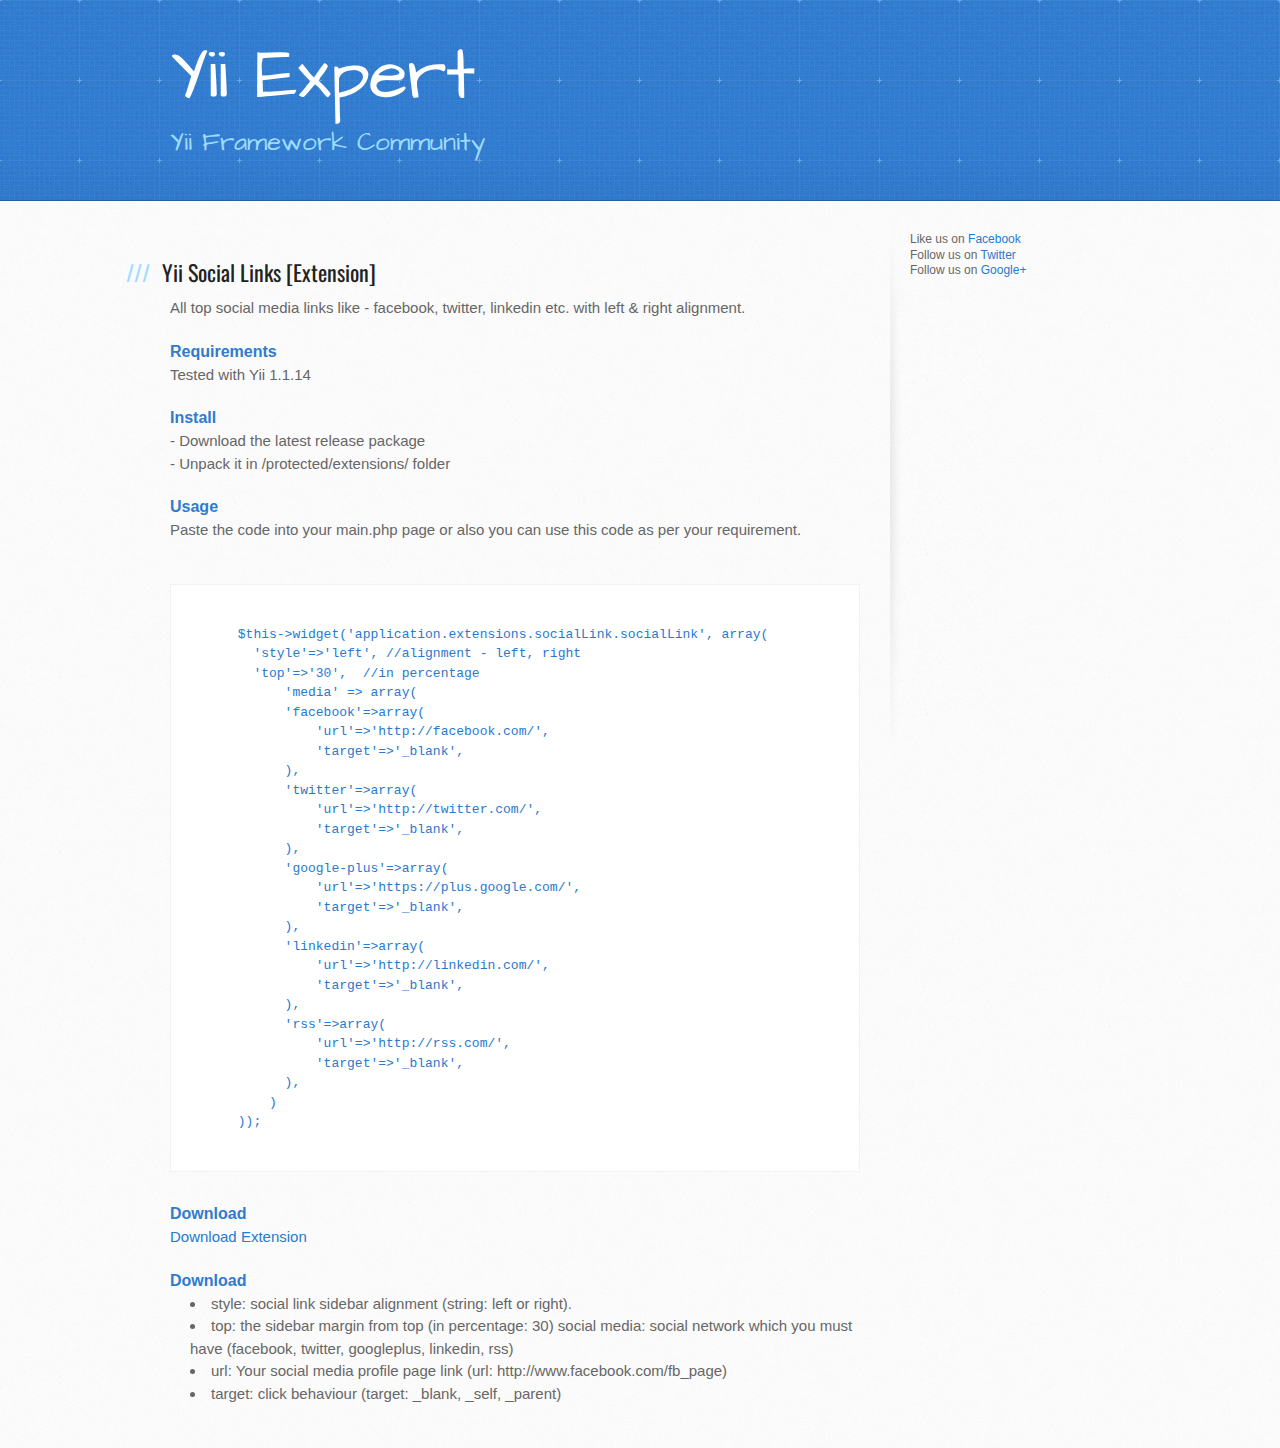
==== yii-social-link-extension.html @ a5f2e289 "Rename yii-social-link-extension.php to yii-social-link-extension.html" ====
<!DOCTYPE html>
<html>
<head>
<meta charset='utf-8'>
<meta http-equiv="X-UA-Compatible" content="chrome=1">
<meta name="viewport" content="width=device-width, initial-scale=1, maximum-scale=1">
<meta name="keywords" content="yii experts, social link yii extension, social share button yii extension, yii experts india" />
<meta name="description" content="All Yii Experts here at one place.." />
<link rel="shortcut icon" type="image/x-icon" href="http://static.yiiframework.com/favicon.ico" />
<link href='https://fonts.googleapis.com/css?family=Architects+Daughter' rel='stylesheet' type='text/css'>
<link rel="stylesheet" type="text/css" href="stylesheets/stylesheet.css" media="screen" />
<link rel="stylesheet" type="text/css" href="stylesheets/pygment_trac.css" media="screen" />
<link rel="stylesheet" type="text/css" href="stylesheets/print.css" media="print" />

<!--[if lt IE 9]>
    <script src="//html5shiv.googlecode.com/svn/trunk/html5.js"></script>
    <![endif]-->

<title>Yii Expert</title>
</head>

<body>
<header>
  <div class="inner">
    <h1>Yii Expert</h1>
    <h2>Yii Framework Community</h2>
  </div>
</header>
<div id="content-wrapper">
  <div class="inner clearfix">
    <section id="main-content">
      <h3> <a name="yii-social-links-extension" class="anchor" href="#yii-social-links-extension"><span class="octicon octicon-link"></span></a>Yii Social Links [Extension]</h3>
      <p>All top social media links like - facebook, twitter, linkedin etc. with left & right alignment.</p>
      <h4>Requirements</h4>
      <p>Tested with Yii 1.1.14</p>
      <h4>Install</h4>
      <p>- Download the latest release package<br/>
        - Unpack it in /protected/extensions/ folder</p>
      <h4>Usage</h4>
      <p>Paste the code into your main.php page or also you can use this code as per your requirement.</p>
      <br />
      <pre><code>
      $this->widget('application.extensions.socialLink.socialLink', array(
        'style'=>'left', //alignment - left, right
        'top'=>'30',  //in percentage
            'media' => array(
            'facebook'=>array(
                'url'=>'http://facebook.com/',
                'target'=>'_blank',
            ),
            'twitter'=>array(
                'url'=>'http://twitter.com/',
                'target'=>'_blank',
            ),
            'google-plus'=>array(
                'url'=>'https://plus.google.com/',
                'target'=>'_blank',
            ),
            'linkedin'=>array(
                'url'=>'http://linkedin.com/',
                'target'=>'_blank',
            ),
            'rss'=>array(
                'url'=>'http://rss.com/',
                'target'=>'_blank',
            ), 
          )
      ));
     </code></pre>
      <h4>Download</h4>
      <p><a href="http://www.yiiframework.com/extension/social-links/" alt="yii social links extension" title="yii social links extension">Download Extension</a></p>
      <h4>Download</h4>
      <ul>
        <li>style: social link sidebar alignment (string: left or right).</li>
        <li>top: the sidebar margin from top (in percentage: 30)
          social media: social network which you must have (facebook, twitter, googleplus, linkedin, rss)</li>
        <li>url: Your social media profile page link (url: http://www.facebook.com/fb_page)</li>
        <li>target: click behaviour (target: _blank, _self, _parent)</li>
      </ul>
    </section>
    <aside id="sidebar">
      <p>Like us on <a href="https://facebook.com/yiiexperts">Facebook</a><br />
        Follow us on <a href="https://twitter.com/yiiexperts">Twitter</a><br />
        Follow us on <a href="https://plus.google.com/114389194992381809226" rel="publisher">Google+</a> </p>
    </aside>
  </div>
</div>
</body>
</html>
---- stylesheets/stylesheet.css ----
/* http://meyerweb.com/eric/tools/css/reset/ 
   v2.0 | 20110126
   License: none (public domain)
*/

@import url("http://fonts.googleapis.com/css?family=Open+Sans|Open+Sans+Condensed:300|Oswald");

html, body, div, span, applet, object, iframe,
h1, h2, h3, h4, h5, h6, p, blockquote, pre,
a, abbr, acronym, address, big, cite, code,
del, dfn, em, img, ins, kbd, q, s, samp,
small, strike, strong, sub, sup, tt, var,
b, u, i, center,
dl, dt, dd, ol, ul, li,
fieldset, form, label, legend,
table, caption, tbody, tfoot, thead, tr, th, td,
article, aside, canvas, details, embed, 
figure, figcaption, footer, header, hgroup, 
menu, nav, output, ruby, section, summary,
time, mark, audio, video {
	margin: 0;
	padding: 0;
	border: 0;
	font-size: 100%;
	font: inherit;
	vertical-align: baseline;
}
/* HTML5 display-role reset for older browsers */
article, aside, details, figcaption, figure, 
footer, header, hgroup, menu, nav, section {
	display: block;
}
body {
	line-height: 1;
}
ol, ul {
	list-style: none;
}
blockquote, q {
	quotes: none;
}
blockquote:before, blockquote:after,
q:before, q:after {
	content: '';
	content: none;
}
table {
	border-collapse: collapse;
	border-spacing: 0;
}

/* LAYOUT STYLES */
body {
  font-size: 15px;
  line-height: 1.5; 
  background: #fafafa url(../images/body-bg.jpg) 0 0 repeat;
  font-family: 'Helvetica Neue', Helvetica, Arial, serif;
  font-weight: 400;
  color: #666;
}

a {
  color: #2879d0;
}
a:hover {
  color: #2268b2;
}

header {
  padding-top: 40px;
  padding-bottom: 40px;
  font-family: 'Architects Daughter', 'Helvetica Neue', Helvetica, Arial, serif; 
  background: #2e7bcf url(../images/header-bg.jpg) 0 0 repeat-x;
  border-bottom: solid 1px #275da1;
}

header h1 {
  letter-spacing: -1px;
  font-size: 72px;
  color: #fff;
  line-height: 1;
  margin-bottom: 0.2em;
  width: 540px;
}

header h2 {
  font-size: 26px;
  color: #9ddcff;
  font-weight: normal;
  line-height: 1.3;
  width: 540px;
  letter-spacing: 0;
}

.inner {
  position: relative;
  width: 940px;
  margin: 0 auto;
}

#content-wrapper {
  border-top: solid 1px #fff;
  padding-top: 30px;
}

#main-content {
  width: 690px;
  float: left;
}

#main-content img {
  max-width: 100%;
}

aside#sidebar {
  width: 200px;
  padding-left: 20px;
  min-height: 504px;
  float: right;
  background: transparent url(../images/sidebar-bg.jpg) 0 0 no-repeat;
  font-size: 12px;
  line-height: 1.3;
}

aside#sidebar p.repo-owner,
aside#sidebar p.repo-owner a {
  font-weight: bold;
}

#downloads {
  margin-bottom: 40px;
}

a.button {
  width: 134px;
  height: 58px;
  line-height: 1.2;
  font-size: 23px;
  color: #fff;
  padding-left: 68px;
  padding-top: 22px;
  font-family: 'Architects Daughter', 'Helvetica Neue', Helvetica, Arial, serif; 
}
a.button small {
  display: block;
  font-size: 11px;
}
header a.button {
  position: absolute;
  right: 0;
  top: 0;
  background: transparent url(../images/github-button.png) 0 0 no-repeat;
}
aside a.button {
  width: 138px;
  padding-left: 64px;
  display: block;
  background: transparent url(../images/download-button.png) 0 0 no-repeat;
  margin-bottom: 20px;
  font-size: 21px;
}

code, pre {
  font-family: Monaco, "Bitstream Vera Sans Mono", "Lucida Console", Terminal, monospace;
  color: #222;
  margin-bottom: 30px;
  font-size: 13px;
}

code {
  background-color: #f2f8fc;
  border: solid 1px #dbe7f3;
  padding: 0 3px;
}

pre {
  padding: 20px;
  background: #fff;
  text-shadow: none;
  overflow: auto;
  border: solid 1px #f2f2f2;
}
pre code {
  color: #2879d0;
  background-color: #fff;
  border: none;
  padding: 0;
}

ul, ol, dl {
  margin-bottom: 20px;
}


/* COMMON STYLES */

hr {
  height: 1px;
  line-height: 1px;
  margin-top: 1em;
  padding-bottom: 1em;
  border: none;
  background: transparent url('../images/hr.png') 0 0 no-repeat;
}

table {
  width: 100%;
  border: 1px solid #ebebeb;
}

th {
  font-weight: 500;
}

td {
  border: 1px solid #ebebeb;
  text-align: center; 
  font-weight: 300;
}

form {
  background: #f2f2f2;
  padding: 20px;
  
}


/* GENERAL ELEMENT TYPE STYLES */

#main-content h1 {
  font-family: 'Architects Daughter', 'Helvetica Neue', Helvetica, Arial, serif; 
  font-size: 2.8em;
  letter-spacing: -1px;
  color: #474747;
} 

#main-content h1:before {
  content: "/";
  color: #9ddcff;
  padding-right: 0.3em;
  margin-left: -0.9em;
}

#main-content h2 {
  font-family: 'Architects Daughter', 'Helvetica Neue', Helvetica, Arial, serif; 
  font-size: 22px;
  font-weight: bold;
  margin-bottom: 8px;
  color: #474747;
} 
#main-content h2:before {
  content: "//";
  color: #9ddcff;
  padding-right: 0.3em;
  margin-left: -1.5em;
}

#main-content h3 {
  font-family: 'Oswald', Helvetica, Arial, serif;
  font-size: 22px;
  margin-top: 24px;
  margin-bottom: 8px;
  color: #222;
} 
 
#main-content h3:before {
  content: "///";
  color: #9ddcff;
  padding-right: 0.3em;
  margin-left: -2em;
}

#main-content h4 {
  font-family: 'font-family: 'Open Sans', sans-serif;', 'Helvetica Neue', Helvetica, Arial, serif;
  font-size: 16px;
  font-weight: bold;
  color: #2e7bcf;
} 

/*h4:before {
  content: "////";
  color: #9ddcff;
  padding-right: 0.3em;
  margin-left: -2.8em;
}*/

#main-content h5 {
  font-family: 'Architects Daughter', 'Helvetica Neue', Helvetica, Arial, serif; 
  font-size: 14px;
  color: #474747;
} 
h5:before {
  content: "/////";
  color: #9ddcff;
  padding-right: 0.3em;
  margin-left: -3.2em;
}

#main-content h6 {
  font-family: 'Architects Daughter', 'Helvetica Neue', Helvetica, Arial, serif; 
  font-size: .8em;
  color: #474747;
} 
h6:before {
  content: "//////";
  color: #9ddcff;
  padding-right: 0.3em;
  margin-left: -3.7em;
}

p {
  margin-bottom: 20px;
}
 
a {
  text-decoration: none;
}

p a {
  font-weight: 400;
}

blockquote {
  font-size: 1.6em;
  border-left: 10px solid #e9e9e9;
  margin-bottom: 20px;
  padding: 0 0 0 30px;
}

ul {
  list-style: disc inside;
  padding-left: 20px;
}

ol {
  list-style: decimal inside;
  padding-left: 3px;
}

dl dd {
  font-style: italic;
  font-weight: 100;
}

footer {
  background: transparent url('../images/hr.png') 0 0 no-repeat;
  margin-top: 40px;
  padding-top: 20px;
  padding-bottom: 30px;
  font-size: 13px;
  color: #aaa;
}

footer a {
  color: #666;
}
footer a:hover {
  color: #444;
}

/* MISC */
.clearfix:after {
  clear: both;
  content: '.';
  display: block;
  visibility: hidden;
  height: 0;
}

.clearfix {display: inline-block;}
* html .clearfix {height: 1%;}
.clearfix {display: block;}

/* #Media Queries
================================================== */

/* Smaller than standard 960 (devices and browsers) */
@media only screen and (max-width: 959px) {}

/* Tablet Portrait size to standard 960 (devices and browsers) */
@media only screen and (min-width: 768px) and (max-width: 959px) {
  .inner {
    width: 740px;
  }
  header h1, header h2 {
    width: 340px;
  }
  header h1 {
    font-size: 60px;
  }
  header h2 {
    font-size: 30px;
  }
  #main-content {
    width: 490px;
  }
  #main-content h1:before,
  #main-content h2:before,
  #main-content h3:before,
  #main-content h4:before,
  #main-content h5:before,
  #main-content h6:before {
    content: none;
    padding-right: 0;
    margin-left: 0;
  }
}

/* All Mobile Sizes (devices and browser) */
@media only screen and (max-width: 767px) {
  .inner {
    width: 93%;
  }
  header {
    padding: 20px 0;
  }
  header .inner {
    position: relative;
  }
  header h1, header h2 {
    width: 100%;
  }
  header h1 {
    font-size: 48px;
  }
  header h2 {
    font-size: 24px;
  }
  header a.button {
    background-image: none;
    width: auto;
    height: auto;
    display: inline-block;
    margin-top: 15px;
    padding: 5px 10px;
    position: relative;
    text-align: center;
    font-size: 13px;
    line-height: 1;
    background-color: #9ddcff;
    color: #2879d0;
    -moz-border-radius: 5px;
    -webkit-border-radius: 5px;                     
    border-radius: 5px;    
  }
  header a.button small {
    font-size: 13px;
    display: inline;
  }
  #main-content,
  aside#sidebar {
    float: none;
    width: 100% ! important;
  }
  aside#sidebar {
    background-image: none;
    margin-top: 20px;
    border-top: solid 1px #ddd;
    padding: 20px 0;
    min-height: 0;
  }
  aside#sidebar a.button {
    display: none;
  }
  #main-content h1:before,
  #main-content h2:before,
  #main-content h3:before,
  #main-content h4:before,
  #main-content h5:before,
  #main-content h6:before {
    content: none;
    padding-right: 0;
    margin-left: 0;
  }
}

/* Mobile Landscape Size to Tablet Portrait (devices and browsers) */
@media only screen and (min-width: 480px) and (max-width: 767px) {}

/* Mobile Portrait Size to Mobile Landscape Size (devices and browsers) */
@media only screen and (max-width: 479px) {}
---- stylesheets/pygment_trac.css ----
.highlight  { background: #ffffff; }
.highlight .c { color: #999988; font-style: italic } /* Comment */
.highlight .err { color: #a61717; background-color: #e3d2d2 } /* Error */
.highlight .k { font-weight: bold } /* Keyword */
.highlight .o { font-weight: bold } /* Operator */
.highlight .cm { color: #999988; font-style: italic } /* Comment.Multiline */
.highlight .cp { color: #999999; font-weight: bold } /* Comment.Preproc */
.highlight .c1 { color: #999988; font-style: italic } /* Comment.Single */
.highlight .cs { color: #999999; font-weight: bold; font-style: italic } /* Comment.Special */
.highlight .gd { color: #000000; background-color: #ffdddd } /* Generic.Deleted */
.highlight .gd .x { color: #000000; background-color: #ffaaaa } /* Generic.Deleted.Specific */
.highlight .ge { font-style: italic } /* Generic.Emph */
.highlight .gr { color: #aa0000 } /* Generic.Error */
.highlight .gh { color: #999999 } /* Generic.Heading */
.highlight .gi { color: #000000; background-color: #ddffdd } /* Generic.Inserted */
.highlight .gi .x { color: #000000; background-color: #aaffaa } /* Generic.Inserted.Specific */
.highlight .go { color: #888888 } /* Generic.Output */
.highlight .gp { color: #555555 } /* Generic.Prompt */
.highlight .gs { font-weight: bold } /* Generic.Strong */
.highlight .gu { color: #800080; font-weight: bold; } /* Generic.Subheading */
.highlight .gt { color: #aa0000 } /* Generic.Traceback */
.highlight .kc { font-weight: bold } /* Keyword.Constant */
.highlight .kd { font-weight: bold } /* Keyword.Declaration */
.highlight .kn { font-weight: bold } /* Keyword.Namespace */
.highlight .kp { font-weight: bold } /* Keyword.Pseudo */
.highlight .kr { font-weight: bold } /* Keyword.Reserved */
.highlight .kt { color: #445588; font-weight: bold } /* Keyword.Type */
.highlight .m { color: #009999 } /* Literal.Number */
.highlight .s { color: #d14 } /* Literal.String */
.highlight .na { color: #008080 } /* Name.Attribute */
.highlight .nb { color: #0086B3 } /* Name.Builtin */
.highlight .nc { color: #445588; font-weight: bold } /* Name.Class */
.highlight .no { color: #008080 } /* Name.Constant */
.highlight .ni { color: #800080 } /* Name.Entity */
.highlight .ne { color: #990000; font-weight: bold } /* Name.Exception */
.highlight .nf { color: #990000; font-weight: bold } /* Name.Function */
.highlight .nn { color: #555555 } /* Name.Namespace */
.highlight .nt { color: #000080 } /* Name.Tag */
.highlight .nv { color: #008080 } /* Name.Variable */
.highlight .ow { font-weight: bold } /* Operator.Word */
.highlight .w { color: #bbbbbb } /* Text.Whitespace */
.highlight .mf { color: #009999 } /* Literal.Number.Float */
.highlight .mh { color: #009999 } /* Literal.Number.Hex */
.highlight .mi { color: #009999 } /* Literal.Number.Integer */
.highlight .mo { color: #009999 } /* Literal.Number.Oct */
.highlight .sb { color: #d14 } /* Literal.String.Backtick */
.highlight .sc { color: #d14 } /* Literal.String.Char */
.highlight .sd { color: #d14 } /* Literal.String.Doc */
.highlight .s2 { color: #d14 } /* Literal.String.Double */
.highlight .se { color: #d14 } /* Literal.String.Escape */
.highlight .sh { color: #d14 } /* Literal.String.Heredoc */
.highlight .si { color: #d14 } /* Literal.String.Interpol */
.highlight .sx { color: #d14 } /* Literal.String.Other */
.highlight .sr { color: #009926 } /* Literal.String.Regex */
.highlight .s1 { color: #d14 } /* Literal.String.Single */
.highlight .ss { color: #990073 } /* Literal.String.Symbol */
.highlight .bp { color: #999999 } /* Name.Builtin.Pseudo */
.highlight .vc { color: #008080 } /* Name.Variable.Class */
.highlight .vg { color: #008080 } /* Name.Variable.Global */
.highlight .vi { color: #008080 } /* Name.Variable.Instance */
.highlight .il { color: #009999 } /* Literal.Number.Integer.Long */

.type-csharp .highlight .k { color: #0000FF }
.type-csharp .highlight .kt { color: #0000FF }
.type-csharp .highlight .nf { color: #000000; font-weight: normal }
.type-csharp .highlight .nc { color: #2B91AF }
.type-csharp .highlight .nn { color: #000000 }
.type-csharp .highlight .s { color: #A31515 }
.type-csharp .highlight .sc { color: #A31515 }
---- stylesheets/print.css ----
html, body, div, span, applet, object, iframe,
h1, h2, h3, h4, h5, h6, p, blockquote, pre,
a, abbr, acronym, address, big, cite, code,
del, dfn, em, img, ins, kbd, q, s, samp,
small, strike, strong, sub, sup, tt, var,
b, u, i, center,
dl, dt, dd, ol, ul, li,
fieldset, form, label, legend,
table, caption, tbody, tfoot, thead, tr, th, td,
article, aside, canvas, details, embed, 
figure, figcaption, footer, header, hgroup, 
menu, nav, output, ruby, section, summary,
time, mark, audio, video {
  margin: 0;
  padding: 0;
  border: 0;
  font-size: 100%;
  font: inherit;
  vertical-align: baseline;
}
/* HTML5 display-role reset for older browsers */
article, aside, details, figcaption, figure, 
footer, header, hgroup, menu, nav, section {
  display: block;
}
body {
  line-height: 1;
}
ol, ul {
  list-style: none;
}
blockquote, q {
  quotes: none;
}
blockquote:before, blockquote:after,
q:before, q:after {
  content: '';
  content: none;
}
table {
  border-collapse: collapse;
  border-spacing: 0;
}
body {
  font-size: 13px;
  line-height: 1.5; 
  font-family: 'Helvetica Neue', Helvetica, Arial, serif;
  color: #000;
}

a {
  color: #d5000d;
  font-weight: bold;
}

header {
  padding-top: 35px;
  padding-bottom: 10px;
}

header h1 {
  font-weight: bold;
  letter-spacing: -1px;
  font-size: 48px;
  color: #303030;
  line-height: 1.2;
}

header h2 {
  letter-spacing: -1px;
  font-size: 24px;
  color: #aaa;
  font-weight: normal;
  line-height: 1.3;
}
#downloads {
  display: none;
}
#main_content {
  padding-top: 20px;
}

code, pre {
  font-family: Monaco, "Bitstream Vera Sans Mono", "Lucida Console", Terminal;
  color: #222;
  margin-bottom: 30px;
  font-size: 12px;
}

code {
  padding: 0 3px;
}

pre {
  border: solid 1px #ddd;
  padding: 20px;
  overflow: auto;
}
pre code {
  padding: 0;
}

ul, ol, dl {
  margin-bottom: 20px;
}


/* COMMON STYLES */

table {
  width: 100%;
  border: 1px solid #ebebeb;
}

th {
  font-weight: 500;
}

td {
  border: 1px solid #ebebeb;
  text-align: center; 
  font-weight: 300;
}

form {
  background: #f2f2f2;
  padding: 20px;
  
}


/* GENERAL ELEMENT TYPE STYLES */

h1 {
  font-size: 2.8em;
} 

h2 {
  font-size: 22px;
  font-weight: bold;
  color: #303030;
  margin-bottom: 8px;
} 

h3 {
  color: #d5000d;
  font-size: 18px;
  font-weight: bold;
  margin-bottom: 8px;
} 
 
h4 {
  font-size: 16px;
  color: #303030;
  font-weight: bold;
} 

h5 {
  font-size: 1em;
  color: #303030;
} 

h6 {
  font-size: .8em;
  color: #303030;
} 

p {
  font-weight: 300;
  margin-bottom: 20px;
}
 
a {
  text-decoration: none;
}

p a {
  font-weight: 400;
}

blockquote {
  font-size: 1.6em;
  border-left: 10px solid #e9e9e9;
  margin-bottom: 20px;
  padding: 0 0 0 30px;
}

ul li {
  list-style: disc inside;
  padding-left: 20px;
}

ol li {
  list-style: decimal inside;
  padding-left: 3px;
}

dl dd {
  font-style: italic;
  font-weight: 100;
}

footer {
  margin-top: 40px;
  padding-top: 20px;
  padding-bottom: 30px;
  font-size: 13px;
  color: #aaa;
}

footer a {
  color: #666;
}

/* MISC */
.clearfix:after {
  clear: both;
  content: '.';
  display: block;
  visibility: hidden;
  height: 0;
}

.clearfix {display: inline-block;}
* html .clearfix {height: 1%;}
.clearfix {display: block;}
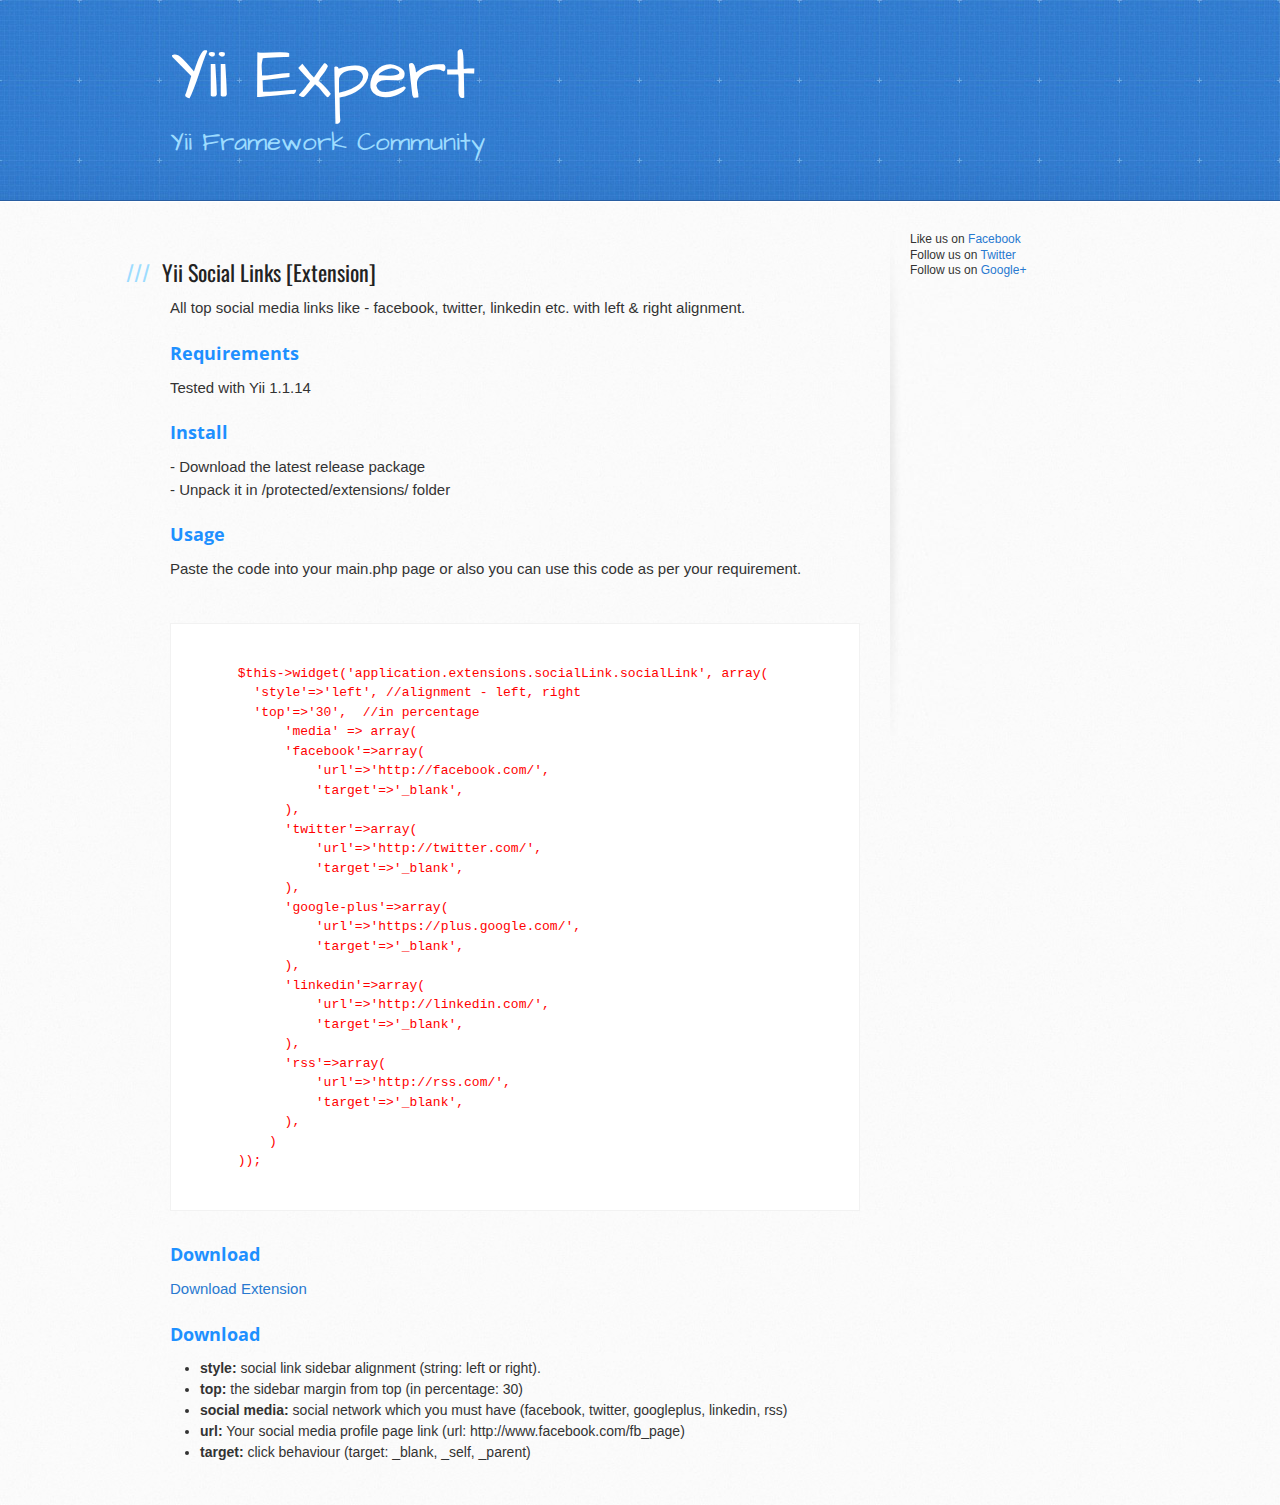
==== commit 34b20bce: "Update yii-social-link-extension.html" ====
--- a/yii-social-link-extension.html
+++ b/yii-social-link-extension.html
@@ -4,8 +4,8 @@
 <meta charset='utf-8'>
 <meta http-equiv="X-UA-Compatible" content="chrome=1">
 <meta name="viewport" content="width=device-width, initial-scale=1, maximum-scale=1">
-<meta name="keywords" content="yii experts, social link yii extension, social share button yii extension, yii experts india" />
-<meta name="description" content="All Yii Experts here at one place.." />
+<meta name="keywords" content="yii experts, social media link yii extension" />
+<meta name="description" content="All top social media links like - facebook, twitter, linkedin etc. with left & right alignment." />
 <link rel="shortcut icon" type="image/x-icon" href="http://static.yiiframework.com/favicon.ico" />
 <link href='https://fonts.googleapis.com/css?family=Architects+Daughter' rel='stylesheet' type='text/css'>
 <link rel="stylesheet" type="text/css" href="stylesheets/stylesheet.css" media="screen" />
@@ -16,7 +16,7 @@
     <script src="//html5shiv.googlecode.com/svn/trunk/html5.js"></script>
     <![endif]-->
 
-<title>Yii Expert</title>
+<title>Yii Expert | Yii Social Media Links Extension</title>
 </head>
 
 <body>
@@ -71,17 +71,18 @@
       <p><a href="http://www.yiiframework.com/extension/social-links/" alt="yii social links extension" title="yii social links extension">Download Extension</a></p>
       <h4>Download</h4>
       <ul>
-        <li>style: social link sidebar alignment (string: left or right).</li>
-        <li>top: the sidebar margin from top (in percentage: 30)
-          social media: social network which you must have (facebook, twitter, googleplus, linkedin, rss)</li>
-        <li>url: Your social media profile page link (url: http://www.facebook.com/fb_page)</li>
-        <li>target: click behaviour (target: _blank, _self, _parent)</li>
+        <li><span>style:</span> social link sidebar alignment (string: left or right).</li>
+        <li><span>top:</span> the sidebar margin from top (in percentage: 30)
+        <li><span>social media:</span> social network which you must have (facebook, twitter, googleplus, linkedin, rss)</li>
+        <li><span>url:</span> Your social media profile page link (url: http://www.facebook.com/fb_page)</li>
+        <li><span>target:</span> click behaviour (target: _blank, _self, _parent)</li>
       </ul>
     </section>
     <aside id="sidebar">
       <p>Like us on <a href="https://facebook.com/yiiexperts">Facebook</a><br />
         Follow us on <a href="https://twitter.com/yiiexperts">Twitter</a><br />
-        Follow us on <a href="https://plus.google.com/114389194992381809226" rel="publisher">Google+</a> </p>
+        Follow us on  <a href="https://plus.google.com/114389194992381809226" rel="publisher">Google+</a>
+        </p>
     </aside>
   </div>
 </div>
--- a/stylesheets/stylesheet.css
+++ b/stylesheets/stylesheet.css
@@ -56,7 +56,7 @@
   background: #fafafa url(../images/body-bg.jpg) 0 0 repeat;
   font-family: 'Helvetica Neue', Helvetica, Arial, serif;
   font-weight: 400;
-  color: #666;
+  color: #333;
 }
 
 a {
@@ -181,7 +181,7 @@
   border: solid 1px #f2f2f2;
 }
 pre code {
-  color: #2879d0;
+  color: #FF0000;
   background-color: #fff;
   border: none;
   padding: 0;
@@ -271,10 +271,11 @@
 }
 
 #main-content h4 {
-  font-family: 'font-family: 'Open Sans', sans-serif;', 'Helvetica Neue', Helvetica, Arial, serif;
-  font-size: 16px;
-  font-weight: bold;
-  color: #2e7bcf;
+  font-family: 'Open Sans', sans-serif;
+font-size: 18px;
+font-weight: 700;
+color: #1E90FF;
+margin-bottom: 10px;
 } 
 
 /*h4:before {
@@ -328,8 +329,18 @@
 }
 
 ul {
-  list-style: disc inside;
-  padding-left: 20px;
+  list-style: disc;
+  padding-left: 10px;
+  font-size:
+}
+
+li {
+  margin-left: 20px;
+  font-size:14px;
+}
+
+li span{
+	font-weight:bold;
 }
 
 ol {
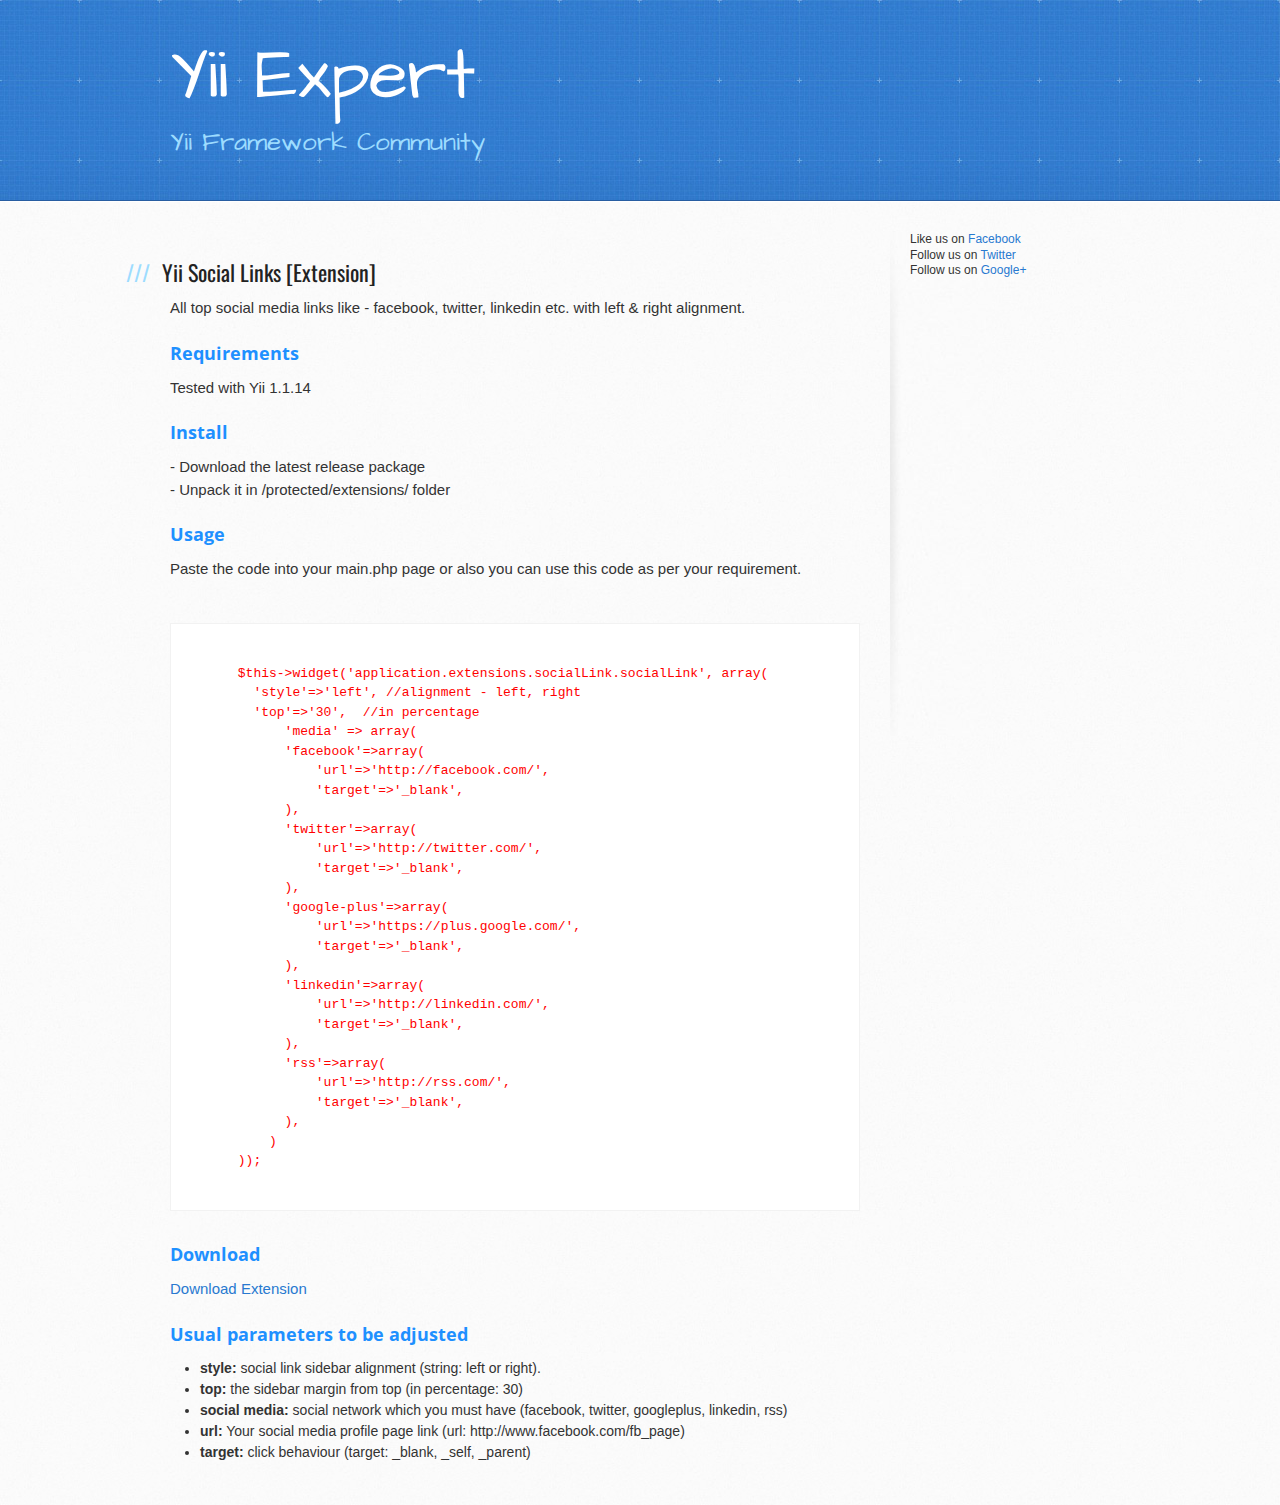
==== commit fe435eef: "Update yii-social-link-extension.html" ====
--- a/yii-social-link-extension.html
+++ b/yii-social-link-extension.html
@@ -69,7 +69,7 @@
      </code></pre>
       <h4>Download</h4>
       <p><a href="http://www.yiiframework.com/extension/social-links/" alt="yii social links extension" title="yii social links extension">Download Extension</a></p>
-      <h4>Download</h4>
+      <h4>Usual parameters to be adjusted</h4>
       <ul>
         <li><span>style:</span> social link sidebar alignment (string: left or right).</li>
         <li><span>top:</span> the sidebar margin from top (in percentage: 30)
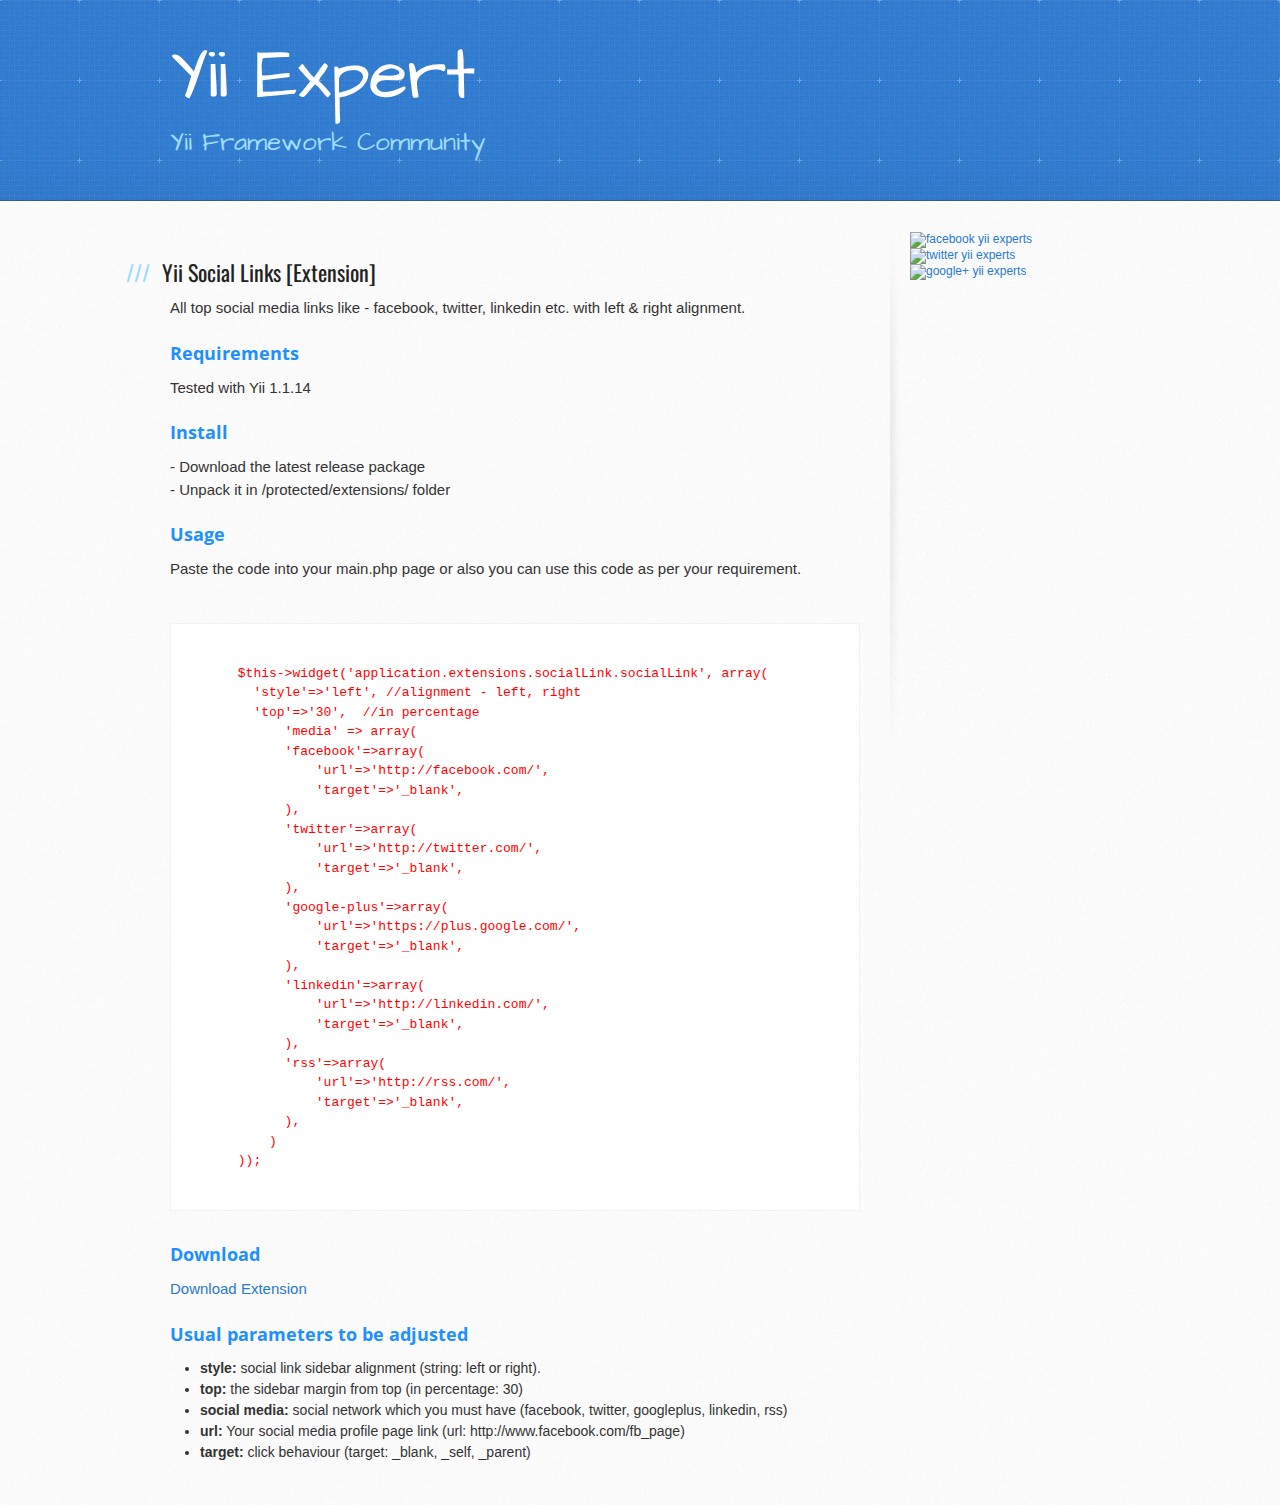
==== commit cdd62b0c: "Update yii-social-link-extension.html" ====
--- a/yii-social-link-extension.html
+++ b/yii-social-link-extension.html
@@ -79,10 +79,10 @@
       </ul>
     </section>
     <aside id="sidebar">
-      <p>Like us on <a href="https://facebook.com/yiiexperts">Facebook</a><br />
-        Follow us on <a href="https://twitter.com/yiiexperts">Twitter</a><br />
-        Follow us on  <a href="https://plus.google.com/114389194992381809226" rel="publisher">Google+</a>
-        </p>
+    <div><a href="https://facebook.com/yiiexperts"><img src="https://cdn3.iconfinder.com/data/icons/free-social-icons/67/facebook_square-48.png" alt="facebook yii experts" title="Like us on facebook"></a>
+    <a href="https://twitter.com/yiiexperts"><img src="https://cdn3.iconfinder.com/data/icons/free-social-icons/67/twitter_square-48.png" alt="twitter yii experts" title="Follow us on twitter"></a>
+    <a href="https://plus.google.com/114389194992381809226" rel="publisher"><img src="https://cdn3.iconfinder.com/data/icons/free-social-icons/67/google_square-48.png" alt="google+ yii experts" title="Follow us on google+"></a>
+    </div>
     </aside>
   </div>
 </div>
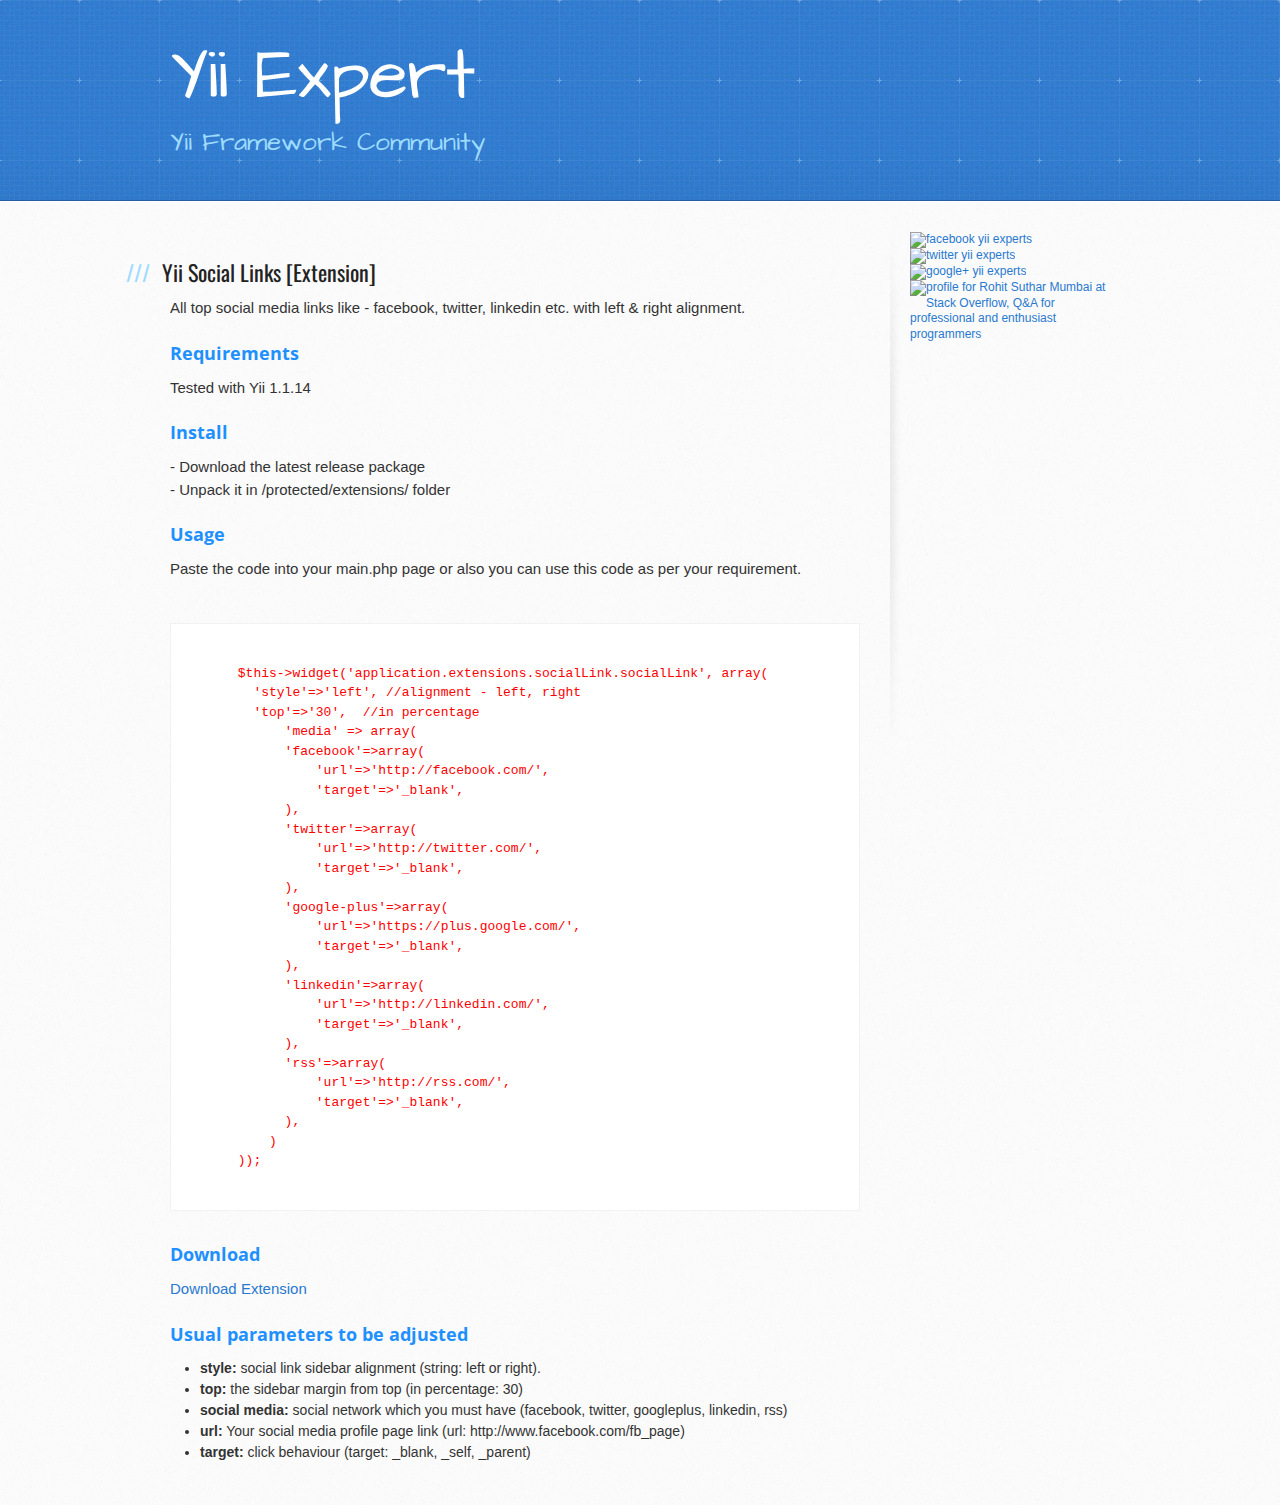
==== commit 50b8c441: "Update yii-social-link-extension.html" ====
--- a/yii-social-link-extension.html
+++ b/yii-social-link-extension.html
@@ -83,6 +83,10 @@
     <a href="https://twitter.com/yiiexperts"><img src="https://cdn3.iconfinder.com/data/icons/free-social-icons/67/twitter_square-48.png" alt="twitter yii experts" title="Follow us on twitter"></a>
     <a href="https://plus.google.com/114389194992381809226" rel="publisher"><img src="https://cdn3.iconfinder.com/data/icons/free-social-icons/67/google_square-48.png" alt="google+ yii experts" title="Follow us on google+"></a>
     </div>
+
+    <a href="http://stackoverflow.com/users/1732454/rohit-suthar-mumbai">
+<img src="http://stackoverflow.com/users/flair/1732454.png" width="208" height="58" alt="profile for Rohit Suthar Mumbai at Stack Overflow, Q&amp;A for professional and enthusiast programmers" title="profile for Rohit Suthar Mumbai at Stack Overflow, Q&amp;A for professional and enthusiast programmers">
+</a>
     </aside>
   </div>
 </div>
